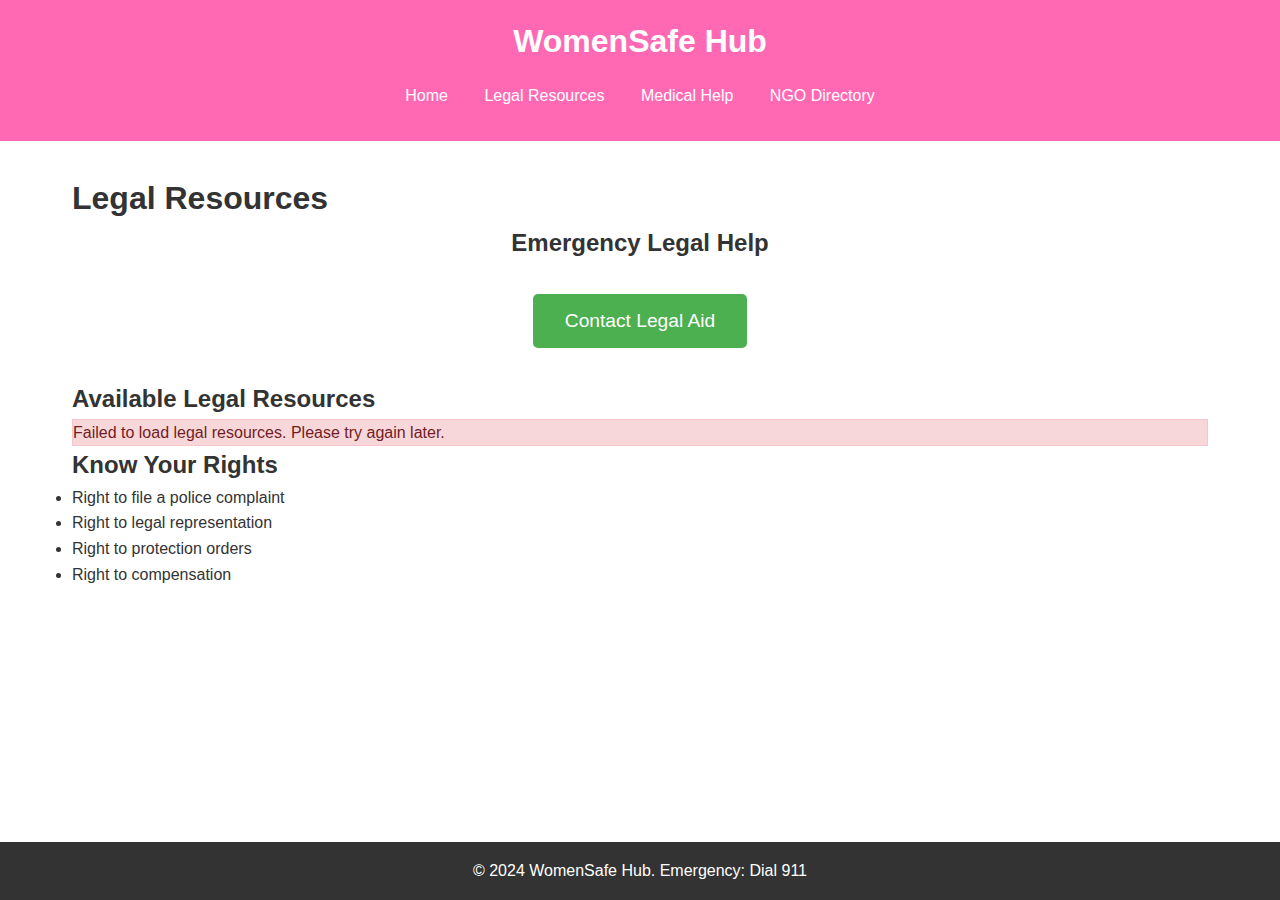
==== static/legal-resources.html @ f4d34fa8 "1st" ====
<!DOCTYPE html>
<html lang="en">
<head>
    <meta charset="UTF-8">
    <meta name="viewport" content="width=device-width, initial-scale=1.0">
    <title>Legal Resources - WomenSafe Hub</title>
    <link rel="stylesheet" href="css/styles.css">
    <style>
        .message {
            margin-top: 10px;
            padding: 10px;
            border-radius: 5px;
            display: none;
        }
        .success {
            background-color: #d4edda;
            color: #155724;
            border: 1px solid #c3e6cb;
        }
        .error {
            background-color: #f8d7da;
            color: #721c24;
            border: 1px solid #f5c6cb;
        }
    </style>
</head>
<body>
    <header>
        <h1>WomenSafe Hub</h1>
        <nav>
            <ul>
                <li><a href="index.html">Home</a></li>
                <li><a href="legal-resources.html" class="active">Legal Resources</a></li>
                <li><a href="medical-help.html">Medical Help</a></li>
                <li><a href="ngo-directory.html">NGO Directory</a></li>
            </ul>
        </nav>
    </header>

    <main>
        <div class="content-wrapper">
            <h1>Legal Resources</h1>
            
            <section class="emergency-section">
                <h2>Emergency Legal Help</h2>
                <div class="emergency-buttons">
                    <form id="emergency-form">
                        <button type="submit" class="emergency-button lawyer" aria-label="Contact Legal Aid">
                            Contact Legal Aid
                        </button>
                    </form>
                    <p id="emergency-message" class="message"></p>
                </div>
            </section>

            <section class="resources-list">
                <h2>Available Legal Resources</h2>
                <div id="legal-resources-container">
                    <!-- Resources will be populated dynamically via JavaScript -->
                </div>
            </section>

            <section class="legal-rights">
                <h2>Know Your Rights</h2>
                <ul>
                    <li>Right to file a police complaint</li>
                    <li>Right to legal representation</li>
                    <li>Right to protection orders</li>
                    <li>Right to compensation</li>
                </ul>
            </section>
        </div>
    </main>

    <footer>
        <p>© 2024 WomenSafe Hub. Emergency: Dial 911</p>
    </footer>

    <script>
        document.addEventListener("DOMContentLoaded", function() {
            const legalResourcesContainer = document.getElementById('legal-resources-container');
            const emergencyMessage = document.getElementById('emergency-message');

            // Fetch and display legal resources
            fetch('http://127.0.0.1:5000/api/legal-resources')
                .then(response => response.json())
                .then(resources => {
                    legalResourcesContainer.innerHTML = ''; // Clear existing content
                    if (resources.length === 0) {
                        legalResourcesContainer.innerHTML = '<p class="info">No legal resources available at the moment.</p>';
                        return;
                    }
                    resources.forEach(resource => {
                        const resourceElement = document.createElement('div');
                        resourceElement.className = 'resource-card';
                        resourceElement.innerHTML = `
                            <h3>${resource.name}</h3>
                            <p>${resource.description}</p>
                            <p><strong>Contact:</strong> ${resource.contact}</p>
                            <p><strong>Available Hours:</strong> ${resource.hours}</p>
                            <a href="${resource.website}" target="_blank" class="button">Visit Website</a>
                        `;
                        legalResourcesContainer.appendChild(resourceElement);
                    });
                })
                .catch(error => {
                    console.error('Error fetching legal resources:', error);
                    legalResourcesContainer.innerHTML = 
                        '<p class="error">Failed to load legal resources. Please try again later.</p>';
                });

            // Handle emergency SMS submission
            document.getElementById('emergency-form').addEventListener('submit', function(event) {
                event.preventDefault(); // Prevent form submission
                
                emergencyMessage.textContent = "Sending alert...";
                emergencyMessage.className = "message";
                emergencyMessage.style.display = "block";

                fetch('http://127.0.0.1:5000/api/send-emergency-sms', { method: 'POST' })
                    .then(response => response.json())
                    .then(data => {
                        emergencyMessage.textContent = data.message;
                        emergencyMessage.className = "message success";
                    })
                    .catch(error => {
                        console.error('Error sending emergency SMS:', error);
                        emergencyMessage.textContent = "Failed to send emergency alert.";
                        emergencyMessage.className = "message error";
                    });
            });
        });
    </script>
</body>
</html>
---- static/css/styles.css ----
/* Base styles */
* {
    margin: 0;
    padding: 0;
    box-sizing: border-box;
}

body {
    font-family: Arial, sans-serif;
    line-height: 1.6;
    color: #333;
}

header {
    background-color: #ff69b4;
    color: white;
    padding: 1rem;
    text-align: center;
}

nav ul {
    list-style: none;
    padding: 1rem 0;
}

nav ul li {
    display: inline;
    margin: 0 1rem;
}

nav ul li a {
    color: white;
    text-decoration: none;
}

main {
    max-width: 1200px;
    margin: 0 auto;
    padding: 2rem;
}

/* Emergency section */
.emergency-section {
    text-align: center;
    margin-bottom: 2rem;
}

.emergency-buttons {
    display: flex;
    justify-content: center;
    gap: 2rem;
    margin: 2rem 0;
}

.emergency-button {
    padding: 1rem 2rem;
    font-size: 1.2rem;
    border: none;
    border-radius: 5px;
    cursor: pointer;
    transition: background-color 0.3s;
}

.emergency-button.lawyer {
    background-color: #4CAF50;
    color: white;
}

.emergency-button.ambulance {
    background-color: #f44336;
    color: white;
}

/* Quick info section */
.quick-info {
    background-color: #f9f9f9;
    padding: 2rem;
    border-radius: 5px;
}

.quick-info ul {
    list-style-position: inside;
    margin-top: 1rem;
}

.quick-info li {
    margin-bottom: 0.5rem;
}

footer {
    background-color: #333;
    color: white;
    text-align: center;
    padding: 1rem;
    position: fixed;
    bottom: 0;
    width: 100%;
}
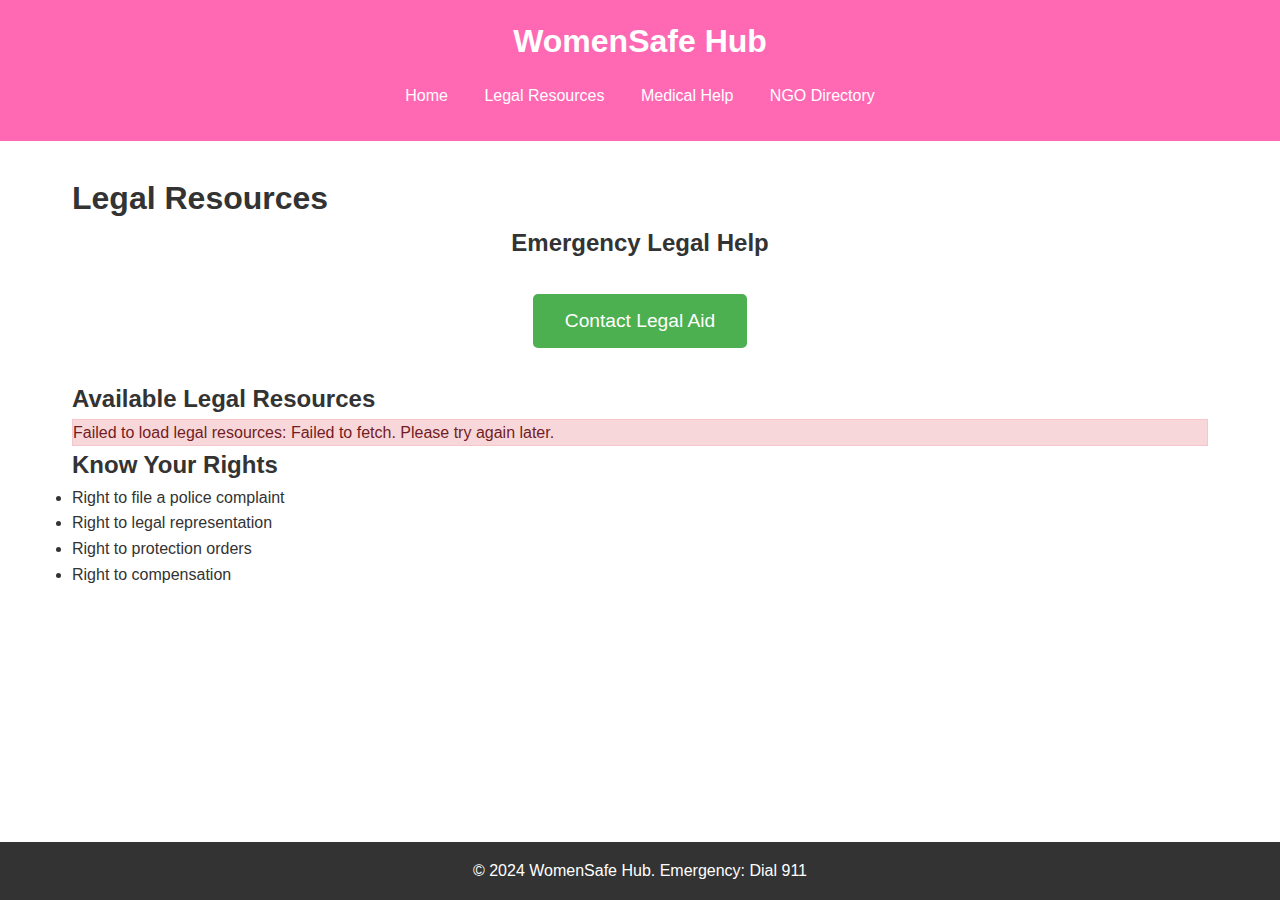
==== commit d28585dd: "bkc" ====
--- a/static/legal-resources.html
+++ b/static/legal-resources.html
@@ -22,6 +22,15 @@
             color: #721c24;
             border: 1px solid #f5c6cb;
         }
+        .loading {
+            background-color: #e2e3e5;
+            color: #383d41;
+            border: 1px solid #d6d8db;
+        }
+        button:disabled {
+            opacity: 0.7;
+            cursor: not-allowed;
+        }
     </style>
 </head>
 <body>
@@ -45,7 +54,7 @@
                 <h2>Emergency Legal Help</h2>
                 <div class="emergency-buttons">
                     <form id="emergency-form">
-                        <button type="submit" class="emergency-button lawyer" aria-label="Contact Legal Aid">
+                        <button type="submit" id="legal-aid-button" class="emergency-button lawyer" aria-label="Contact Legal Aid">
                             Contact Legal Aid
                         </button>
                     </form>
@@ -56,6 +65,7 @@
             <section class="resources-list">
                 <h2>Available Legal Resources</h2>
                 <div id="legal-resources-container">
+                    <p class="loading">Loading resources...</p>
                     <!-- Resources will be populated dynamically via JavaScript -->
                 </div>
             </section>
@@ -80,56 +90,106 @@
         document.addEventListener("DOMContentLoaded", function() {
             const legalResourcesContainer = document.getElementById('legal-resources-container');
             const emergencyMessage = document.getElementById('emergency-message');
+            const legalAidButton = document.getElementById('legal-aid-button');
+            
+            // Add a timeout for fetch requests
+            const fetchWithTimeout = (url, options = {}, timeout = 10000) => {
+                return Promise.race([
+                    fetch(url, options),
+                    new Promise((_, reject) => 
+                        setTimeout(() => reject(new Error('Request timed out')), timeout)
+                    )
+                ]);
+            };
 
             // Fetch and display legal resources
-            fetch('http://127.0.0.1:5000/api/legal-resources')
-                .then(response => response.json())
+            fetchWithTimeout('http://127.0.0.1:5000/api/legal-resources')
+                .then(response => {
+                    if (!response.ok) {
+                        throw new Error(`HTTP error! Status: ${response.status}`);
+                    }
+                    return response.json();
+                })
                 .then(resources => {
                     legalResourcesContainer.innerHTML = ''; // Clear existing content
-                    if (resources.length === 0) {
+                    
+                    if (!Array.isArray(resources) || resources.length === 0) {
                         legalResourcesContainer.innerHTML = '<p class="info">No legal resources available at the moment.</p>';
                         return;
                     }
                     resources.forEach(resource => {
-                        const resourceElement = document.createElement('div');
-                        resourceElement.className = 'resource-card';
-                        resourceElement.innerHTML = `
-                            <h3>${resource.name}</h3>
-                            <p>${resource.description}</p>
-                            <p><strong>Contact:</strong> ${resource.contact}</p>
-                            <p><strong>Available Hours:</strong> ${resource.hours}</p>
-                            <a href="${resource.website}" target="_blank" class="button">Visit Website</a>
-                        `;
-                        legalResourcesContainer.appendChild(resourceElement);
-                    });
+    if (!resource || typeof resource !== 'object') return;
+
+    const resourceElement = document.createElement('div');
+    resourceElement.className = 'resource-card';
+    resourceElement.innerHTML = `
+        <h3>${resource.title || 'No Title'}</h3>
+        <p>${resource.description || 'No description available'}</p>
+        <p><strong>Contact:</strong> ${resource.contact || 'N/A'}</p>
+        <p><strong>Available Hours:</strong> ${resource.hours || 'Not specified'}</p>
+        ${resource.website ? 
+          `<a href="${resource.website}" target="_blank" class="button">Visit Website</a>` : 
+          '<p><em>Website not available</em></p>'}
+    `;
+    legalResourcesContainer.appendChild(resourceElement);
+});
+
                 })
                 .catch(error => {
                     console.error('Error fetching legal resources:', error);
                     legalResourcesContainer.innerHTML = 
-                        '<p class="error">Failed to load legal resources. Please try again later.</p>';
+                        `<p class="error">Failed to load legal resources: ${error.message || 'Unknown error'}. Please try again later.</p>`;
                 });
 
             // Handle emergency SMS submission
             document.getElementById('emergency-form').addEventListener('submit', function(event) {
                 event.preventDefault(); // Prevent form submission
                 
+                // Disable button to prevent multiple submissions
+                legalAidButton.disabled = true;
+                
+                // Show sending message
                 emergencyMessage.textContent = "Sending alert...";
-                emergencyMessage.className = "message";
+                emergencyMessage.className = "message loading";
                 emergencyMessage.style.display = "block";
 
-                fetch('http://127.0.0.1:5000/api/send-emergency-sms', { method: 'POST' })
-                    .then(response => response.json())
-                    .then(data => {
-                        emergencyMessage.textContent = data.message;
-                        emergencyMessage.className = "message success";
+                fetchWithTimeout('http://127.0.0.1:5000/api/send-emergency-sms', { 
+                    method: 'POST',
+                    headers: {
+                        'Content-Type': 'application/json'
+                    },
+                    body: JSON.stringify({
+                        requestTime: new Date().toISOString()
                     })
-                    .catch(error => {
-                        console.error('Error sending emergency SMS:', error);
-                        emergencyMessage.textContent = "Failed to send emergency alert.";
-                        emergencyMessage.className = "message error";
-                    });
+                })
+                .then(response => {
+                    if (!response.ok) {
+                        throw new Error(`HTTP error! Status: ${response.status}`);
+                    }
+                    return response.json();
+                })
+                .then(data => {
+                    emergencyMessage.textContent = data.message || "Legal aid alert sent successfully!";
+                    emergencyMessage.className = "message success";
+                })
+                .catch(error => {
+                    console.error('Error sending emergency SMS:', error);
+                    emergencyMessage.textContent = `Failed to send emergency alert: ${error.message || 'Unknown error'}`;
+                    emergencyMessage.className = "message error";
+                })
+                .finally(() => {
+                    // Re-enable the button regardless of outcome
+                    legalAidButton.disabled = false;
+                    
+                    // Set a timeout to hide the message after 5 seconds
+                    setTimeout(() => {
+                        if (emergencyMessage.className.includes('success')) {
+                            emergencyMessage.style.display = "none";
+                        }
+                    }, 5000);
+                });
             });
         });
     </script>
 </body>
-</html>
+</html>